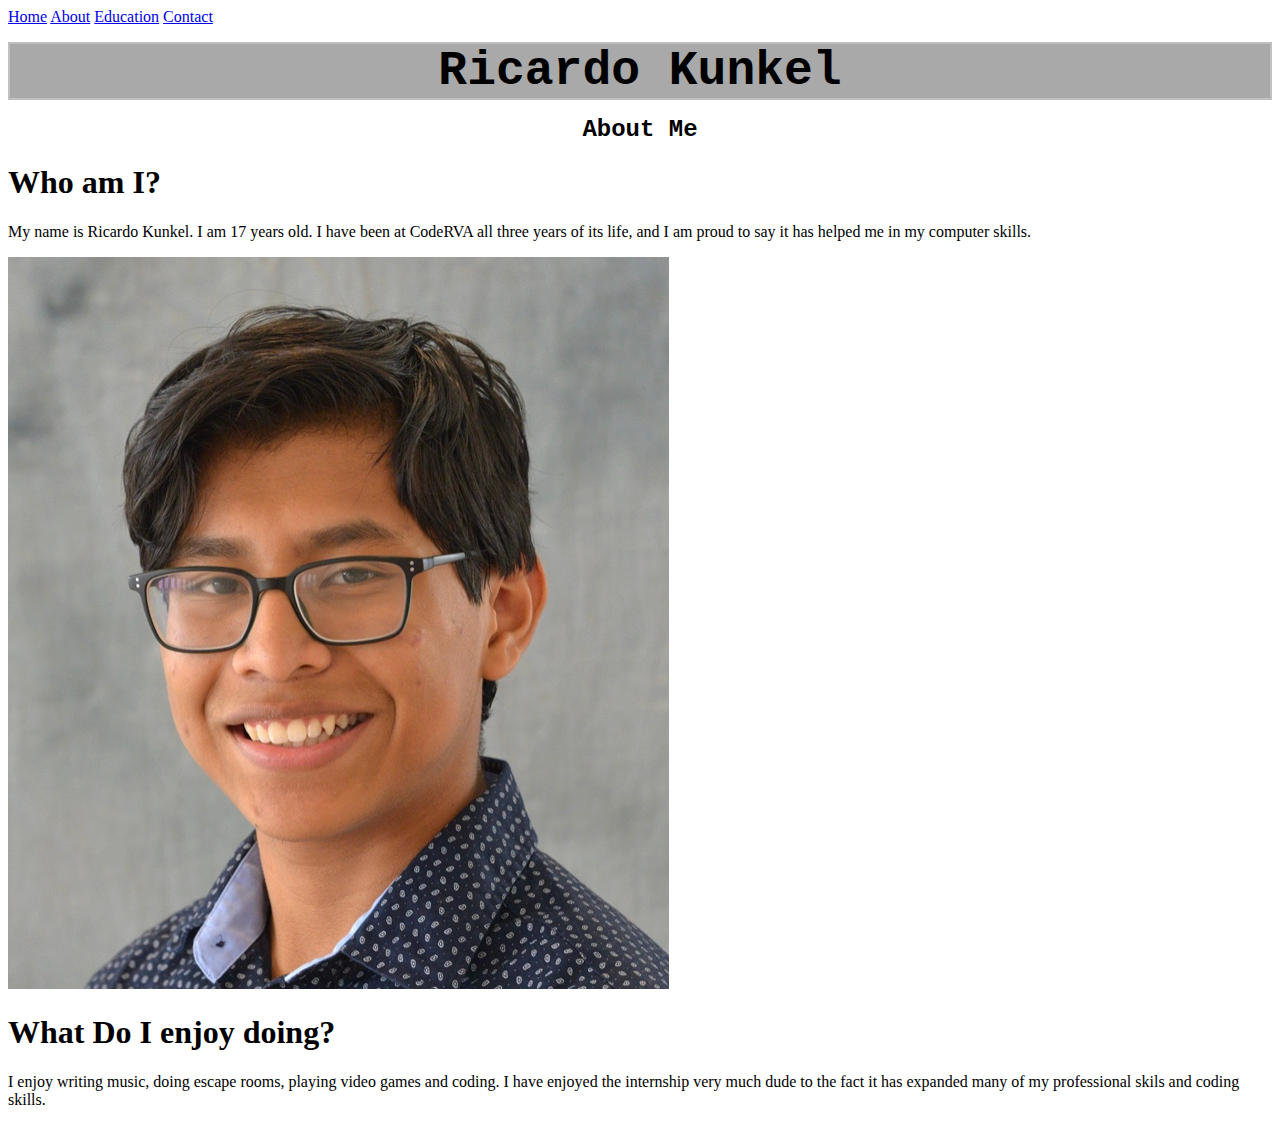
==== about.html @ 692cf050 "Add files via upload" ====
<!DOCTYPE html>

<html>
    <head>
            <link rel="stylesheet" href="style.css">
            <div class="topnav">
                    <a href="home.html">Home</a>
                    <a class="active" href="about.html">About</a>
                    <a href="education.html">Education</a>
                    <a href="contact.html">Contact</a>
            </div>     
    </head>
    
    <body style = "background: url(https://www.pixeden.com/media/k2/galleries/220/001-wood-melamine-subttle-pattern-background-pat.jpg)">
        <p style="padding:2px 4px 6px 4px 6px;  color: #000000; background-color: #A9A9A9; border: #C0C0C0 2px solid"align="Center">
                <font size ="20" face="Courier">
                <b>
                    Ricardo Kunkel
                </b>
                </font>
                </p>
                <p style="text-align:center">
                    <font size = "5" face="Courier">
                        <b>
                            About Me
                        </b>
                    </font>
                </p>
                <div class="container">
                <div class="left">
                    <h1>
                        Who am I?
                    </h1>
                    <p>
                        My name is Ricardo Kunkel. I am 17 years old. I have been at CodeRVA all three years of its life, and I am proud to say it has helped me in my computer skills.
                    </p>
                </div>
                <div class="center">
                    <img src="IMG_1730.jpg" alt="me">
                </div>
                <div class="right">
                    <h1>
                        What Do I enjoy doing?
                    </h1>
                    <P>
                        I enjoy writing music, doing escape rooms, playing video games and coding. I have enjoyed the internship very much dude to the fact it has expanded many of my professional skils and coding skills.
                    </P>
                </div>
                </div>



    </body>
</html>
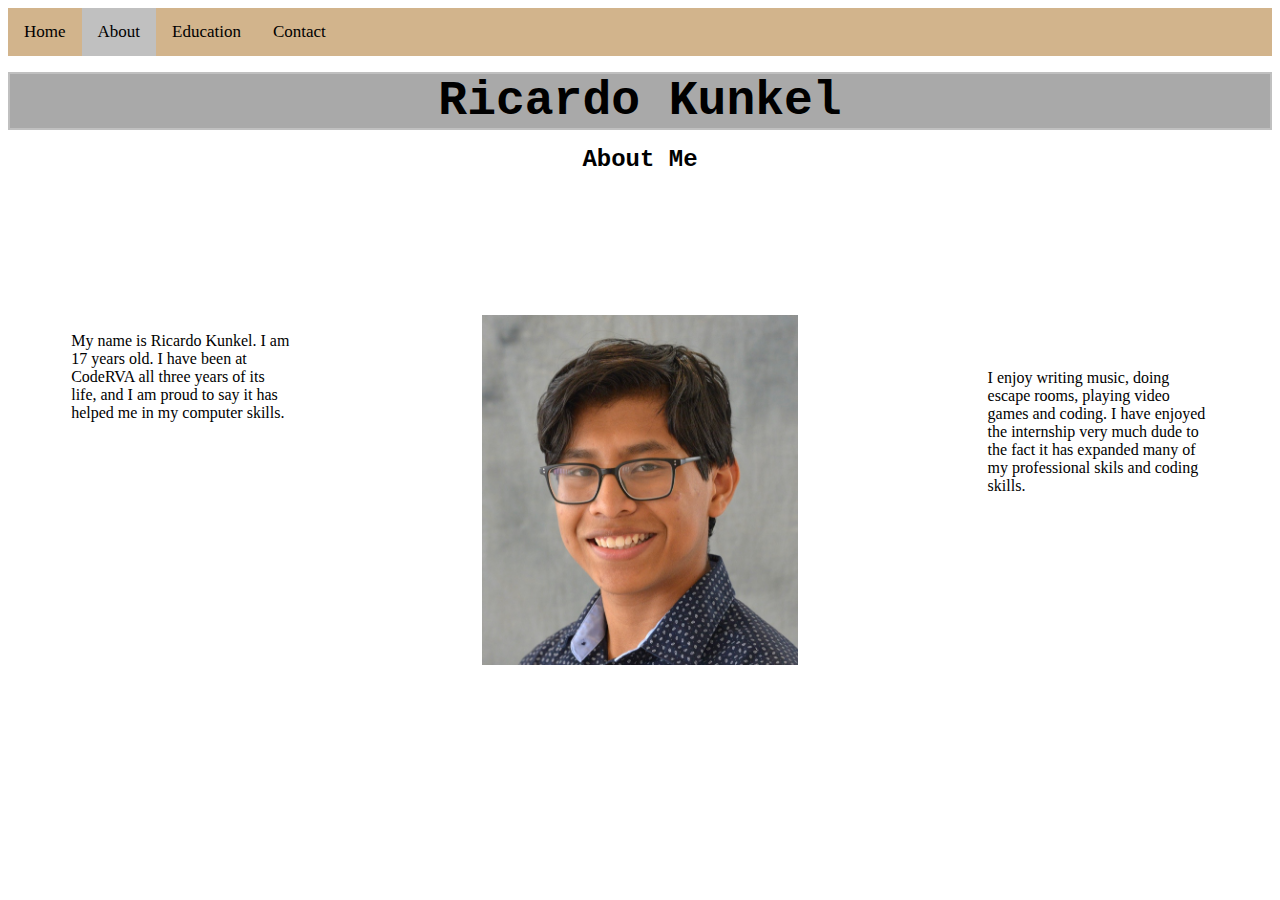
==== commit aa1a1f6c: "Update about.html" ====
--- a/about.html
+++ b/about.html
@@ -4,7 +4,7 @@
     <head>
             <link rel="stylesheet" href="style.css">
             <div class="topnav">
-                    <a href="home.html">Home</a>
+                    <a href="index.html">Home</a>
                     <a class="active" href="about.html">About</a>
                     <a href="education.html">Education</a>
                     <a href="contact.html">Contact</a>
@@ -51,4 +51,4 @@
 
 
     </body>
-</html>+</html>
--- a/style.css
+++ b/style.css
@@ -0,0 +1,82 @@
+.tables {
+        margin-left: 0px;
+        margin-top: 50px;
+        display: flex;
+        justify-content: space-around;
+        flex-wrap: wrap;
+}  
+
+/* Add a black background color to the top navigation */
+.topnav {
+    background-color: #d2b48c;
+    overflow: hidden;
+  }
+  
+  /* Style the links inside the navigation bar */
+  .topnav a {
+    float: left;
+    color: #000000;
+    text-align: center;
+    padding: 14px 16px;
+    text-decoration: none;
+    font-size: 17px;
+  }
+  
+  /* Change the color of links on hover */
+  .topnav a:hover {
+    background-color: #ddd;
+    color: black;
+  }
+  
+  /* Add a color to the active/current link */
+  .topnav a.active {
+    background-color: #C0C0C0;
+    color: #000000;
+  }
+
+ul{
+    margin-top: 0%;
+    background-color:lightblue; 
+}
+
+li{
+    margin-bottom: 2%;
+    margin-top: 2%;
+    background-color: grey;
+}
+.container {
+    display: flex;
+  }
+.container ul{
+    flex-basis: 50%;
+}
+
+.container .left{
+    flex-basis: 50%;
+    padding: 5%;
+}
+.container .center {
+  flex-basis: 50%;
+  padding: 10%;
+  }
+  .container .right{
+    flex-basis: 50%;
+    padding: 5%;
+}
+h1{
+  color: white;
+}
+img{
+  height: 350px;
+  width: auto;
+}
+
+.round{
+  border-radius: 50%;
+  height: 150px;
+  width: auto;
+}
+
+.large{
+  font-size: 20px;
+}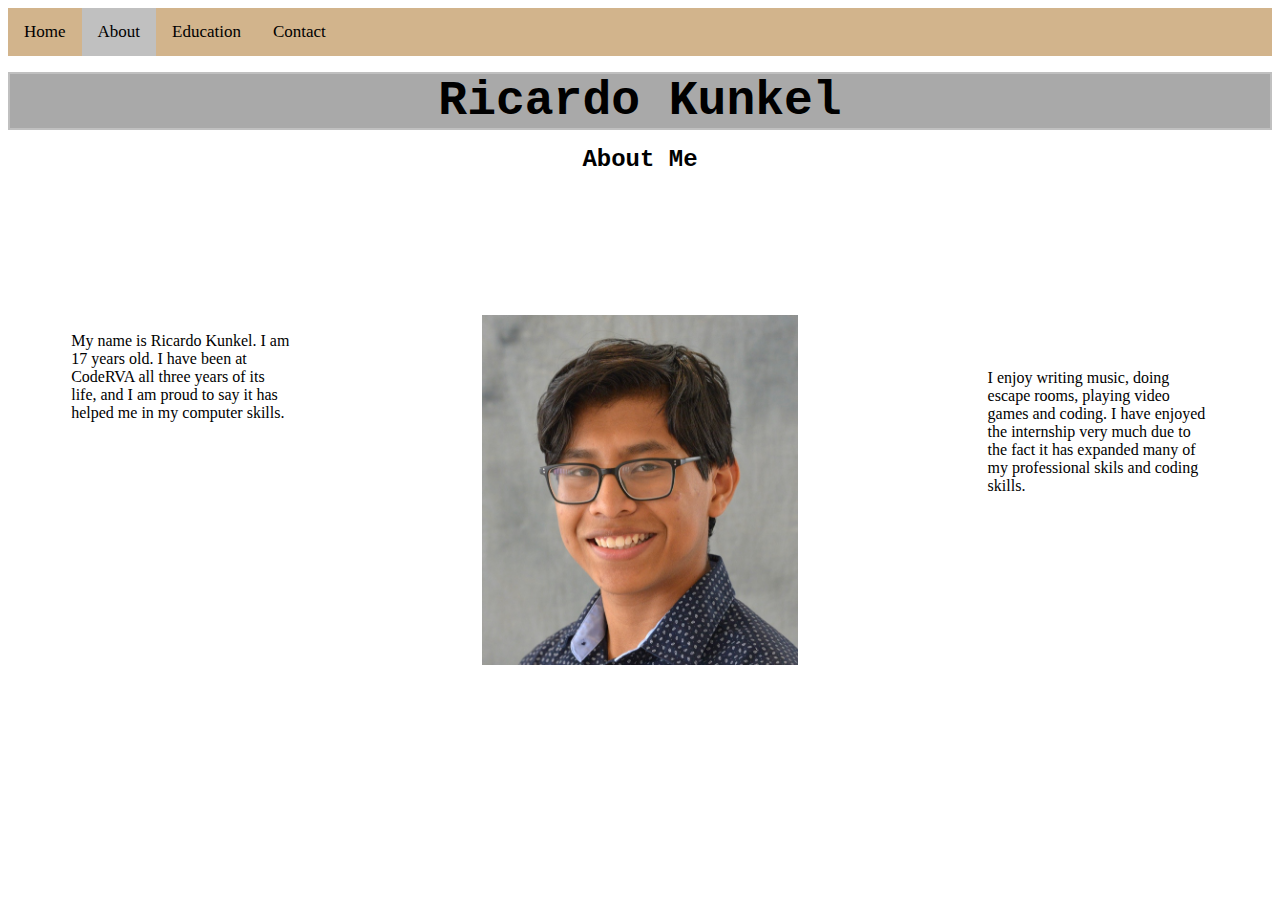
==== commit f68184d9: "Update about.html" ====
--- a/about.html
+++ b/about.html
@@ -43,7 +43,7 @@
                         What Do I enjoy doing?
                     </h1>
                     <P>
-                        I enjoy writing music, doing escape rooms, playing video games and coding. I have enjoyed the internship very much dude to the fact it has expanded many of my professional skils and coding skills.
+                        I enjoy writing music, doing escape rooms, playing video games and coding. I have enjoyed the internship very much due to the fact it has expanded many of my professional skils and coding skills.
                     </P>
                 </div>
                 </div>
